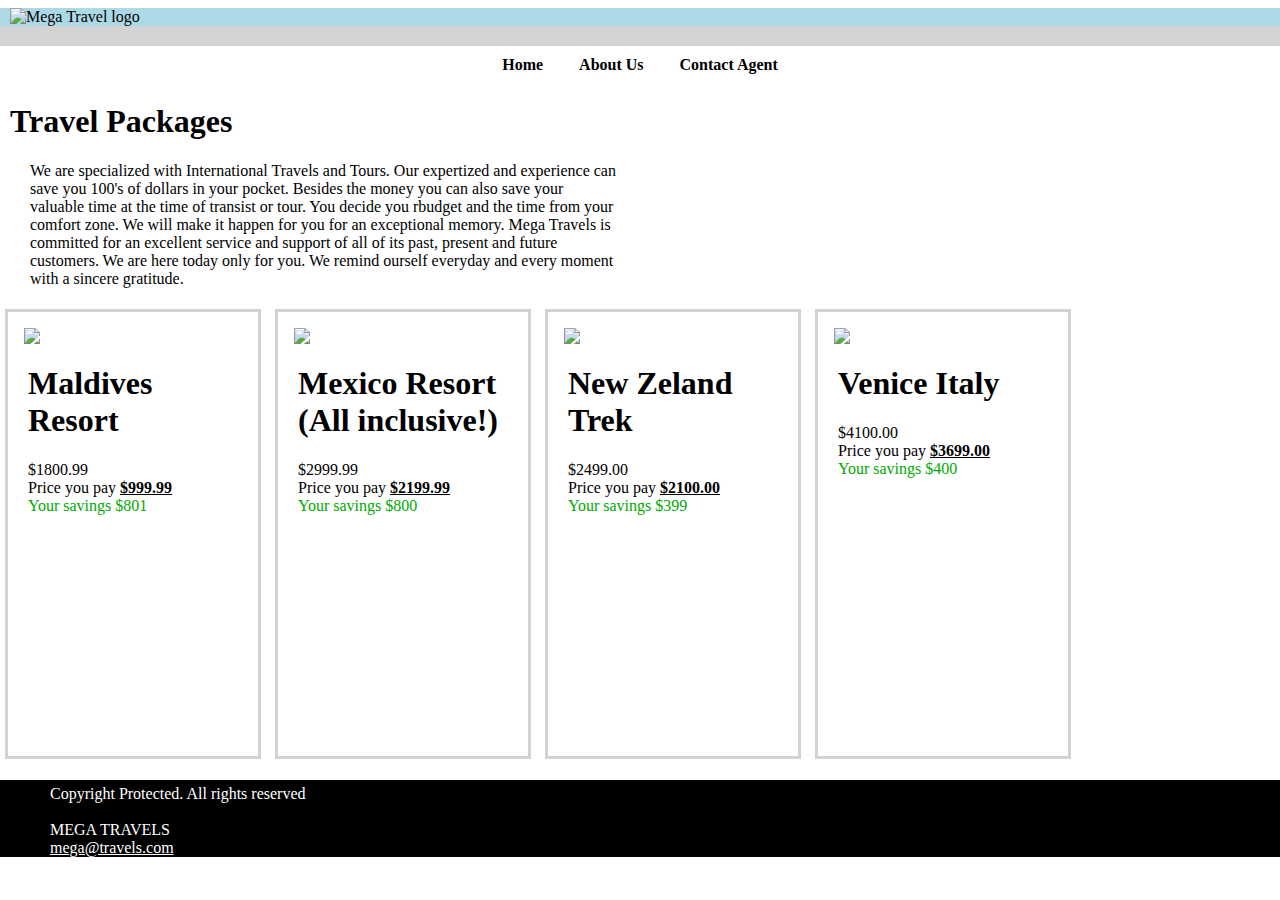
==== index.html @ 42c58498 "CSS Assignment" ====
<!DOCTYPE html>
<html lang="en">
	<HEAD>
		<!-- Metadata -->
		<meta charset="utf-8">
		<title>Mega Travel</title>		
		<meta name="description" content="Mega Travel">
		<meta name="viewport" content="width=device-width, initial-scale=1">

		<link rel="stylesheet" type="text/css" href="default.css">
	</HEAD>
	<body>
		<header>
			<img id="logo" src="Pictures/mega travel logo.png" alt="Mega Travel logo">
		</header>

		<div id="header-separator"></div>

		<nav>
			<ul>
				<li><a href="#">Home</a></li>
				<li><a href="About Us.html">About Us</a></li>
				<li><a href="Contact Agent.html">Contact Agent</a></li>
			</ul>
		</nav>

		<article id="intro">
			<h1>Travel Packages</h1>
			
			<p>
				We are specialized with International Travels and Tours. Our expertized and experience can save you 100's of dollars in your pocket. Besides the money you can also save your valuable time at the time of transist or tour. You decide you rbudget and the time from your comfort zone. We will make it happen for you for an exceptional memory. Mega Travels is committed for an excellent service and support of all of its past, present and future customers. We are here today only for you. We remind ourself everyday and every moment with a sincere gratitude.	
			</p>
		</article>

		<article id="cards">
			<div class="card">
				<a href="#">
					<img src="Pictures/maldives.png">
					<h1>Maldives Resort</h1>
					<p>
						$1800.99 <br>
						Price you pay <span style="text-decoration: underline;font-weight: bold">$999.99</span> <br>
						<span class="savings">Your savings $801</span>
					</p>
				</a>
			</div>
			<div class="card">
				<a href="#">
					<img src="Pictures/mexico.png">
					<h1>Mexico Resort (All inclusive!)</h1>
					<p>
						$2999.99 <br>
						Price you pay <span style="text-decoration: underline;font-weight: bold">$2199.99</span> <br>
						<span class="savings">Your savings $800</span>
					</p>
				</a>
			</div>
			<div class="card">
				<a href="#">
					<img src="Pictures/newzealand.png">
					<h1>New Zeland Trek</h1>
					<p>
						$2499.00 <br>
						Price you pay <span style="text-decoration: underline;font-weight: bold">$2100.00</span> <br>
						<span class="savings">Your savings $399</span>
					</p>
				</a>
			</div>
			<div class="card">
				<a href="#">
					<img src="Pictures/venice.png">
					<h1>Venice Italy</h1>
					<p>
						$4100.00 <br>
						Price you pay <span style="text-decoration: underline;font-weight: bold">$3699.00</span> <br>
						<span class="savings">Your savings $400</span>
					</p>
				</a>
			</div>
		</article>

		<footer>
			<p>
				Copyright Protected. All rights reserved <br>
				<br>
				MEGA TRAVELS <br>
				<a href="mailto:mega@travels.com">mega@travels.com</a>
			</p>
		</footer>
	</body>
</html>
---- default.css ----
@keyframes nav-hover {
	from {
		color: var(--main-text-color);
		transform: translateY(0px);
	}
	to {
		color: var(--hover-text-color);
		transform: translateY(-2px);
	}
}

@keyframes card-hover {
	from {
		background-color: var(--main-bg-color);
		color: var(--main-text-color);
	}
	to {
		background-color: var(--secondary-bg-color);
		color: var(--secondary-text-color);
	}
}

* {
	box-sizing: border-box;
	margin-left: 0;
	padding: 0;
}

/* Color Variables note: not compatible with IE*/
:root {
  --main-bg-color: #FFFFFF; /* White */
  --secondary-bg-color: #000000; /* Black */
  --highlight-color: #ADD8E6; /* Light Blue*/
  --header-separator-color: #D3D3D3; /*>Light Grey*/

  --main-text-color: #000000; /* Black */
  --secondary-text-color: #FFFFFF; /* White*/
  --hover-text-color: #FFA500; /* Orange */
  --savings-color: #00AA00; /* Medium Green*/
}

#logo {
	display: block;
	margin-left: auto;
	margin-right: auto;
	width: 250px;
}

header {
	background-color: var(--highlight-color);
	width: 100%;
	padding-bottom: 0;
	margin: 0;
}

#header-separator {
	background-color: var(--header-separator-color);
	width: 100%;
	height: 20px;
	margin-bottom: 20px;
}

nav {
	background-color: var(--secondary-bg-color);
	width: 100%;
}

nav ul {
	list-style-type: none;
	margin: 0;
	padding: 0;
	overflow: hidden;
	position: relative;
	text-align: center;
}

nav li {
	display: inline;
}

nav li a {
	display: inline-block;
	color: var(--secondary-text-color);
	text-align: center;
	padding-left: 1em;
	padding-right: 1em;
	padding-top: 0.5em;
	padding-bottom: 0.5em;
	font-weight: bold;
	text-decoration: none;
}

nav li a:hover {
	color: var(--hover-text-color);
}

body {
	background-color: var(--main-bg-color);
	width: 100%;
}

#intro {
	background: var(--main-bg-color);
	color: var(--main-text-color);
	width: 100%;
	padding-left: 10px;
}

#cards {
	position: relative;
	top: 0px;
	width: 100%;
}

.card {
	border: solid;
	border-color: #D3D3D3; /* Light Grey */
	margin: 5px;
}

/* Using three hovers for this feels like the wrong solution, but it's working atm...*/
.card:hover {
	animation: card-hover 1s forwards;
}

.card:hover > a {
	animation: card-hover 1s forwards;
}

.card a:hover > p {
	animation: card-hover 1s forwards;
}

.card a {
	text-decoration: none;
}

.card a:link {
	color: var(--main-text-color);
}

.card img {
	display: block;
	margin-top: 1em;
	margin-left: 1em;
	margin-right: 1em;
	width: 92%;
}

.card h1,p {
	padding-left: 20px;
	padding-right: 20px;
}

.savings {
	color: var(--savings-color);
}

footer {
	background-color: var(--secondary-bg-color);
	color: var(--secondary-text-color);
	width: 100%;
	margin-bottom: 0;
	padding-bottom: 0;
}

footer p {
	padding-top: 5px;
	padding-left: 50px;
}

footer a:link {
	color: var(--secondary-text-color);
}

@media only screen and (min-width: 600px) {
	#logo {
		display: block;
		margin-left: 10px;
		margin-right: auto;
		width: 250px;
	}
	#header-separator {
		margin-bottom: 10px;
	}

	nav {
		background-color: var(--main-bg-color);
		color: var(--main-text-color);
		width: 100%;
	}
	nav li a {
		color: var(--main-text-color);
		padding-top: 0em;
	}

	nav li a:hover {
		color: var(--hover-text-color);
		animation: nav-hover 0.5s forwards;
	}

	#intro {
		width: 50%;
	}

	.card {
		border: solid;
		border-color: #D3D3D3; /* Light Grey */
		width: 22%;
		display: inline-block;
		margin: 5px;
		height: 400px;
		vertical-align: top;
		text-align: left;
	}

	.card img {
		display: block;
		margin-top: 1em;
		margin-left: 1em;
		margin-right: 1em;
		width: 85%;
	}

	.card h1,p {
		padding-left: 10;
	}
}

@media only screen and (min-width: 1200px) {
		.card {
			border: solid;
			border-color: #D3D3D3; /* Light Grey */
			width: 20%;
			display: inline-block;
			margin: 5px;
			height: 450px;
			vertical-align: top;
			text-align: left;
		}
}

@media only screen and (min-width: 1600px) {
		.card {
			border: solid;
			border-color: #D3D3D3; /* Light Grey */
			width: 20%;
			display: inline-block;
			margin: 5px;
			height: 500px;
			vertical-align: top;
			text-align: left;
		}
}

@media only screen and (min-width: 2000px) {
		.card {
			border: solid;
			border-color: #D3D3D3; /* Light Grey */
			width: 20%;
			display: inline-block;
			margin: 5px;
			height: 550px;
			vertical-align: top;
			text-align: left;
		}
}

@media only screen and (min-width: 2350px) {
		.card {
			border: solid;
			border-color: #D3D3D3; /* Light Grey */
			width: 24%;
			display: inline-block;
			margin: 5px;
			height: 600px;
			vertical-align: top;
			text-align: left;
		}
}

@media only screen and (min-height: 1000px) and (min-width: 600px) {
	footer{
		position: absolute;
		bottom: 0;
	}
}
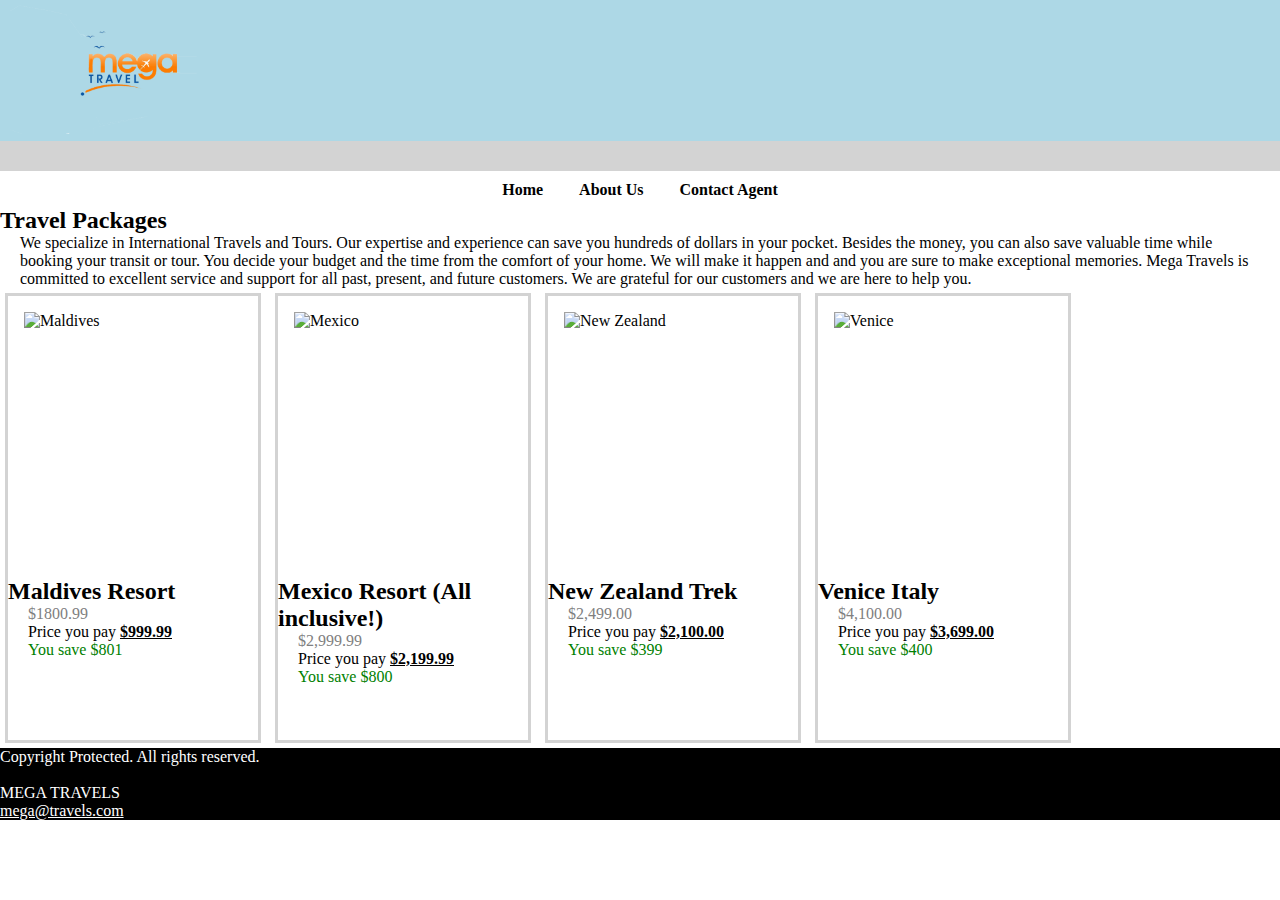
==== commit 612c0014: "Add files via upload" ====
--- a/index.html
+++ b/index.html
@@ -1,91 +1,92 @@
-<!DOCTYPE html>
-<html lang="en">
-	<HEAD>
-		<!-- Metadata -->
-		<meta charset="utf-8">
-		<title>Mega Travel</title>		
-		<meta name="description" content="Mega Travel">
-		<meta name="viewport" content="width=device-width, initial-scale=1">
+﻿<!DOCTYPE html>
+<html>
+    <head>
+        <meta charset="utf-8" />
+        <meta name="viewport" content="width=device-width, initial-scale=1" />
+        <title>Mega Travel</title>
+        <link href="Styles/default.css" rel="stylesheet" />
+        <script src="https://unpkg.com/react/umd/react.development.js"></script>
+        <script src="https://unpkg.com/react-dom/umd/react-dom.development.js"></script>
+        <script src="Components/Welcome.js"></script>
+    </head>
+    <body>
+        <header>
+            <img id="logo" src="Logos/megaTravelLogo.png" alt="Logo" />
+            <div>
+                <nav>
+                    <div id="WelcomeBar"></div>
+                    <ul>
+                        <li><a href="index.html">Home</a></li>
+                        <li><a href="about.html">About Us</a></li>
+                        <li><a href="contact.html">Contact Agent</a></li>
+                    </ul>
+                </nav>
+            </div>
+        </header>
 
-		<link rel="stylesheet" type="text/css" href="default.css">
-	</HEAD>
-	<body>
-		<header>
-			<img id="logo" src="Pictures/mega travel logo.png" alt="Mega Travel logo">
-		</header>
+        <article>
 
-		<div id="header-separator"></div>
+            <div id="root">
+            	<!--Content will be filled in by React-->
+            </div>
 
-		<nav>
-			<ul>
-				<li><a href="#">Home</a></li>
-				<li><a href="About Us.html">About Us</a></li>
-				<li><a href="Contact Agent.html">Contact Agent</a></li>
-			</ul>
-		</nav>
+            <div>
+                <h2>Travel Packages</h2>
+                <p>
+                    We specialize in International Travels and Tours. Our expertise and experience
+                    can save you hundreds of dollars in your pocket. Besides the money, you can also save
+                    valuable time while booking your transit or tour. You decide your budget and the time
+                    from the comfort of your home. We will make it happen and and you are sure to make
+                    exceptional memories. Mega Travels is committed to excellent service and support for
+                    all past, present, and future customers. We are grateful for our customers and we are
+                    here to help you.
+                </p>
+            </div>
+        </article>
 
-		<article id="intro">
-			<h1>Travel Packages</h1>
-			
-			<p>
-				We are specialized with International Travels and Tours. Our expertized and experience can save you 100's of dollars in your pocket. Besides the money you can also save your valuable time at the time of transist or tour. You decide you rbudget and the time from your comfort zone. We will make it happen for you for an exceptional memory. Mega Travels is committed for an excellent service and support of all of its past, present and future customers. We are here today only for you. We remind ourself everyday and every moment with a sincere gratitude.	
-			</p>
-		</article>
 
-		<article id="cards">
-			<div class="card">
-				<a href="#">
-					<img src="Pictures/maldives.png">
-					<h1>Maldives Resort</h1>
-					<p>
-						$1800.99 <br>
-						Price you pay <span style="text-decoration: underline;font-weight: bold">$999.99</span> <br>
-						<span class="savings">Your savings $801</span>
-					</p>
-				</a>
-			</div>
-			<div class="card">
-				<a href="#">
-					<img src="Pictures/mexico.png">
-					<h1>Mexico Resort (All inclusive!)</h1>
-					<p>
-						$2999.99 <br>
-						Price you pay <span style="text-decoration: underline;font-weight: bold">$2199.99</span> <br>
-						<span class="savings">Your savings $800</span>
-					</p>
-				</a>
-			</div>
-			<div class="card">
-				<a href="#">
-					<img src="Pictures/newzealand.png">
-					<h1>New Zeland Trek</h1>
-					<p>
-						$2499.00 <br>
-						Price you pay <span style="text-decoration: underline;font-weight: bold">$2100.00</span> <br>
-						<span class="savings">Your savings $399</span>
-					</p>
-				</a>
-			</div>
-			<div class="card">
-				<a href="#">
-					<img src="Pictures/venice.png">
-					<h1>Venice Italy</h1>
-					<p>
-						$4100.00 <br>
-						Price you pay <span style="text-decoration: underline;font-weight: bold">$3699.00</span> <br>
-						<span class="savings">Your savings $400</span>
-					</p>
-				</a>
-			</div>
-		</article>
+        <div class="cards">
+            <div class="card">
+                <a href="#"><img src="Pictures/maldives.png" alt="Maldives" /></a>
+                <h2> Maldives Resort</h2>
+                <p style="color:grey;">$1800.99</p>
+                <p>Price you pay <u><strong>$999.99</strong></u></p>
+                <p style="color:green;">You save $801</p>
+            </div>
 
-		<footer>
-			<p>
-				Copyright Protected. All rights reserved <br>
-				<br>
-				MEGA TRAVELS <br>
-				<a href="mailto:mega@travels.com">mega@travels.com</a>
-			</p>
-		</footer>
-	</body>
+            <div class="card">
+                <a href="#"><img src="Pictures/mexico.png" alt="Mexico" /></a>
+                <h2>Mexico Resort (All inclusive!)</h2>
+                <p style="color:grey;">$2,999.99</p>
+                <p>Price you pay <u><strong>$2,199.99</strong></u></p>
+                <p style="color:green;">You save $800</p>
+            </div>
+
+            <div class="card">
+                <a href="#"><img src="Pictures/newzealand.png" alt="New Zealand" /></a>
+                <h2>New Zealand Trek</h2>
+                <p style="color:grey;">$2,499.00</p>
+                <p>Price you pay <u><strong>$2,100.00</strong></u></p>
+                <p style="color:green;">You save $399</p>
+            </div>
+
+            <div class="card">
+                <a href="#"><img src="Pictures/venice.png" alt="Venice" /></a>
+                <h2>Venice Italy</h2>
+                <p style="color:grey;">$4,100.00</p>
+                <p>Price you pay <u><strong>$3,699.00</strong></u></p>
+                <p style="color:green;">You save $400</p>
+            </div>
+
+        </div>
+
+
+        <div>
+            <footer>
+                Copyright Protected. All rights reserved. <br /><br />MEGA TRAVELS<br />
+                <a href="mailto:mega@travels.com">mega@travels.com</a>
+            </footer>
+        </div>
+
+    </body>
 </html>--- a/Styles/default.css
+++ b/Styles/default.css
@@ -0,0 +1,326 @@
+@keyframes nav-hover {
+	from {
+		color: var(--main-text-color);
+		transform: translateY(0px);
+	}
+	to {
+		color: var(--hover-text-color);
+		transform: translateY(-2px);
+	}
+}
+
+@keyframes card-hover {
+	from {
+		background-color: var(--main-bg-color);
+		color: var(--main-text-color);
+	}
+	to {
+		background-color: var(--secondary-bg-color);
+		color: var(--secondary-text-color);
+	}
+}
+
+* {
+	box-sizing: border-box;
+	margin: 0;
+	padding: 0;
+}
+
+/* Color Variables note: not compatible with IE*/
+:root {
+  --main-bg-color: #FFFFFF; /* White */
+  --secondary-bg-color: #000000; /* Black */
+  --highlight-color: #ADD8E6; /* Light Blue*/
+  --header-separator-color: #D3D3D3; /*>Light Grey*/
+
+  --main-text-color: #000000; /* Black */
+  --secondary-text-color: #FFFFFF; /* White*/
+  --hover-text-color: #FFA500; /* Orange */
+  --savings-color: #00AA00; /* Medium Green*/
+}
+
+#logo {
+	display: block;
+	margin-left: auto;
+	margin-right: auto;
+	width: 250px;
+}
+
+header {
+	background-color: var(--highlight-color);
+	width: 100%;
+	padding: 0;
+	margin: 0;
+}
+
+#WelcomeBar {
+	background-color: var(--header-separator-color);
+	width: 100%;
+	height: 30px;
+	margin-bottom: 20px;
+}
+
+#Welcome {
+	padding: 0px;
+	margin-top: 0px;
+	padding-left: 10px;
+	font-size: 24px;
+	float: left;
+}
+
+#WelcomeTime {
+	float: right;
+	font-size: 24px;
+}
+
+#WelcomeTime img {
+	height: 24px;
+}
+
+nav {
+	background-color: var(--secondary-bg-color);
+	width: 100%;
+}
+
+nav ul {
+	list-style-type: none;
+	margin: 0;
+	padding: 0;
+	overflow: hidden;
+	position: relative;
+	text-align: center;
+}
+
+nav li {
+	display: inline;
+}
+
+nav li a {
+	display: inline-block;
+	color: var(--secondary-text-color);
+	text-align: center;
+	padding-left: 1em;
+	padding-right: 1em;
+	padding-top: 0.5em;
+	padding-bottom: 0.5em;
+	font-weight: bold;
+	text-decoration: none;
+}
+
+nav li a:hover {
+	color: var(--hover-text-color);
+}
+
+body {
+	background-color: var(--main-bg-color);
+	width: 100%;
+}
+
+#intro {
+	background: var(--main-bg-color);
+	color: var(--main-text-color);
+	width: 100%;
+	padding-left: 10px;
+}
+
+#cards {
+	position: relative;
+	top: 0px;
+	width: 100%;
+}
+
+.card {
+	border: solid;
+	border-color: #D3D3D3; /* Light Grey */
+	margin: 5px;
+}
+
+/* Using three hovers for this feels like the wrong solution, but it's working atm...*/
+.card:hover {
+	animation: card-hover 1s forwards;
+}
+
+.card:hover > a {
+	animation: card-hover 1s forwards;
+}
+
+.card a:hover > p {
+	animation: card-hover 1s forwards;
+}
+
+.card a {
+	text-decoration: none;
+}
+
+.card a:link {
+	color: var(--main-text-color);
+}
+
+.card img {
+	display: block;
+	margin-top: 1em;
+	margin-left: 1em;
+	margin-right: 1em;
+	width: 92%;
+	height: 75%;
+}
+
+.card h1,p {
+	padding-left: 20px;
+	padding-right: 20px;
+}
+
+.savings {
+	color: var(--savings-color);
+}
+
+.Activities {
+	display: inline-block;
+}
+
+footer {
+	background-color: var(--secondary-bg-color);
+	color: var(--secondary-text-color);
+	width: 100%;
+	margin-bottom: 0;
+	padding-bottom: 0;
+}
+
+footer p {
+	padding-top: 5px;
+	padding-left: 50px;
+}
+
+footer a:link {
+	color: var(--secondary-text-color);
+}
+
+@media only screen and (min-width: 600px) {
+	#logo {
+		display: block;
+		margin-left: 10px;
+		margin-right: auto;
+		width: 250px;
+	}
+	#WelcomeBar {
+		margin-bottom: 10px;
+	}
+
+	nav {
+		background-color: var(--main-bg-color);
+		color: var(--main-text-color);
+		width: 100%;
+	}
+	nav li a {
+		color: var(--main-text-color);
+		padding-top: 0em;
+	}
+
+	nav li a:hover {
+		color: var(--hover-text-color);
+		animation: nav-hover 0.5s forwards;
+	}
+
+	#intro {
+		width: 50%;
+	}
+
+	.card {
+		border: solid;
+		border-color: #D3D3D3; /* Light Grey */
+		width: 22%;
+		display: inline-block;
+		margin: 5px;
+		height: 400px;
+		vertical-align: top;
+		text-align: left;
+	}
+
+	.card img {
+		width: 85%;
+		height: 55%;
+	}
+
+	.card h1,p {
+		padding-left: 10;
+	}
+}
+
+@media only screen and (min-width: 1200px) {
+		.card {
+			border: solid;
+			border-color: #D3D3D3; /* Light Grey */
+			width: 20%;
+			display: inline-block;
+			margin: 5px;
+			height: 450px;
+			vertical-align: top;
+			text-align: left;
+		}
+
+		.card img {
+			width: 90%;
+			height: 60%;
+		}
+}
+
+@media only screen and (min-width: 1600px) {
+		.card {
+			border: solid;
+			border-color: #D3D3D3; /* Light Grey */
+			width: 20%;
+			display: inline-block;
+			margin: 5px;
+			height: 500px;
+			vertical-align: top;
+			text-align: left;
+		}
+
+		.card img {
+			width: 90%;
+			height: 65%;
+		}
+}
+
+@media only screen and (min-width: 2000px) {
+		.card {
+			border: solid;
+			border-color: #D3D3D3; /* Light Grey */
+			width: 20%;
+			display: inline-block;
+			margin: 5px;
+			height: 550px;
+			vertical-align: top;
+			text-align: left;
+		}
+
+		.card img {
+			width: 90%;
+			height: 70%;
+		}
+}
+
+@media only screen and (min-width: 2350px) {
+		.card {
+			border: solid;
+			border-color: #D3D3D3; /* Light Grey */
+			width: 24%;
+			display: inline-block;
+			margin: 5px;
+			height: 600px;
+			vertical-align: top;
+			text-align: left;
+		}
+
+		.card img {
+			width: 95%;
+			height: 75%;
+		}
+}
+
+@media only screen and (min-height: 1000px) and (min-width: 600px) {
+	footer{
+		position: absolute;
+		bottom: 0;
+	}
+}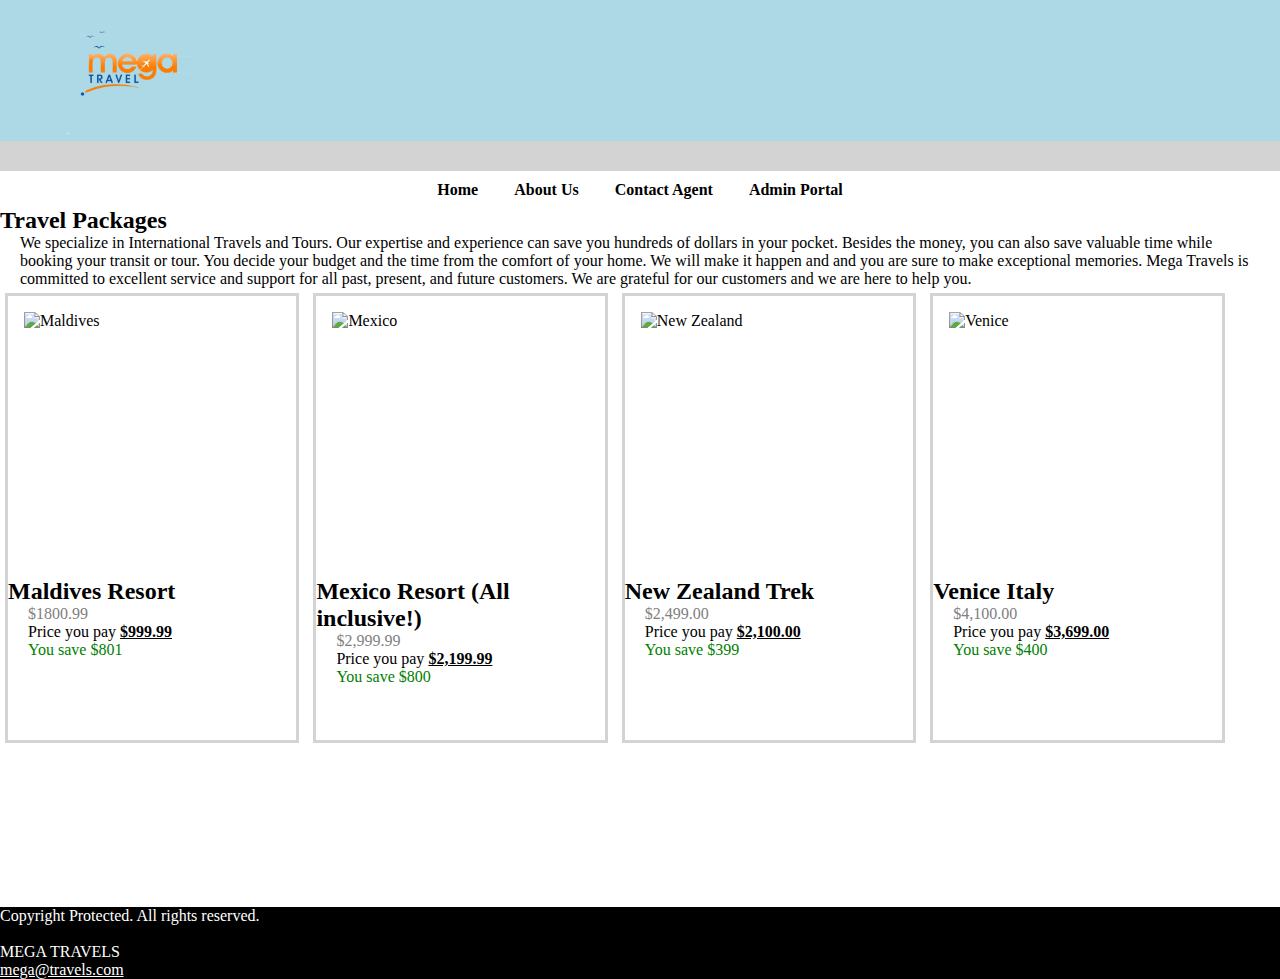
==== commit 622eb70a: "Add files via upload" ====
--- a/index.html
+++ b/index.html
@@ -10,83 +10,82 @@
         <script src="Components/Welcome.js"></script>
     </head>
     <body>
-        <header>
-            <img id="logo" src="Logos/megaTravelLogo.png" alt="Logo" />
-            <div>
-                <nav>
-                    <div id="WelcomeBar"></div>
-                    <ul>
-                        <li><a href="index.html">Home</a></li>
-                        <li><a href="about.html">About Us</a></li>
-                        <li><a href="contact.html">Contact Agent</a></li>
-                    </ul>
-                </nav>
-            </div>
-        </header>
+        <div class="wrapper">
+            <header>
+                <img id="logo" src="Logos/megaTravelLogo.png" alt="Logo" />
+                <div>
+                    <nav>
+                        <div id="WelcomeBar"></div>
+                        <ul>
+                            <li><a href="index.html">Home</a></li>
+                            <li><a href="about.html">About Us</a></li>
+                            <li><a href="contact.html">Contact Agent</a></li>
+                            <li><a href="admin.php">Admin Portal</a></li>
+                        </ul>
+                    </nav>
+                </div>
+            </header>
 
-        <article>
+            <article>
 
-            <div id="root">
-            	<!--Content will be filled in by React-->
-            </div>
+                <div id="root">
+                	<!--Content will be filled in by React-->
+                </div>
 
-            <div>
-                <h2>Travel Packages</h2>
-                <p>
-                    We specialize in International Travels and Tours. Our expertise and experience
-                    can save you hundreds of dollars in your pocket. Besides the money, you can also save
-                    valuable time while booking your transit or tour. You decide your budget and the time
-                    from the comfort of your home. We will make it happen and and you are sure to make
-                    exceptional memories. Mega Travels is committed to excellent service and support for
-                    all past, present, and future customers. We are grateful for our customers and we are
-                    here to help you.
-                </p>
-            </div>
-        </article>
+                <div>
+                    <h2>Travel Packages</h2>
+                    <p>
+                        We specialize in International Travels and Tours. Our expertise and experience
+                        can save you hundreds of dollars in your pocket. Besides the money, you can also save
+                        valuable time while booking your transit or tour. You decide your budget and the time
+                        from the comfort of your home. We will make it happen and and you are sure to make
+                        exceptional memories. Mega Travels is committed to excellent service and support for
+                        all past, present, and future customers. We are grateful for our customers and we are
+                        here to help you.
+                    </p>
+                </div>
+            </article>
 
+            <main>
+                <div class="cards">
+                    <div class="card">
+                        <a href="#"><img src="Pictures/maldives.png" alt="Maldives" /></a>
+                        <h2> Maldives Resort</h2>
+                        <p style="color:grey;">$1800.99</p>
+                        <p>Price you pay <u><strong>$999.99</strong></u></p>
+                        <p style="color:green;">You save $801</p>
+                    </div>
 
-        <div class="cards">
-            <div class="card">
-                <a href="#"><img src="Pictures/maldives.png" alt="Maldives" /></a>
-                <h2> Maldives Resort</h2>
-                <p style="color:grey;">$1800.99</p>
-                <p>Price you pay <u><strong>$999.99</strong></u></p>
-                <p style="color:green;">You save $801</p>
-            </div>
+                    <div class="card">
+                        <a href="#"><img src="Pictures/mexico.png" alt="Mexico" /></a>
+                        <h2>Mexico Resort (All inclusive!)</h2>
+                        <p style="color:grey;">$2,999.99</p>
+                        <p>Price you pay <u><strong>$2,199.99</strong></u></p>
+                        <p style="color:green;">You save $800</p>
+                    </div>
 
-            <div class="card">
-                <a href="#"><img src="Pictures/mexico.png" alt="Mexico" /></a>
-                <h2>Mexico Resort (All inclusive!)</h2>
-                <p style="color:grey;">$2,999.99</p>
-                <p>Price you pay <u><strong>$2,199.99</strong></u></p>
-                <p style="color:green;">You save $800</p>
-            </div>
+                    <div class="card">
+                        <a href="#"><img src="Pictures/newzealand.png" alt="New Zealand" /></a>
+                        <h2>New Zealand Trek</h2>
+                        <p style="color:grey;">$2,499.00</p>
+                        <p>Price you pay <u><strong>$2,100.00</strong></u></p>
+                        <p style="color:green;">You save $399</p>
+                    </div>
 
-            <div class="card">
-                <a href="#"><img src="Pictures/newzealand.png" alt="New Zealand" /></a>
-                <h2>New Zealand Trek</h2>
-                <p style="color:grey;">$2,499.00</p>
-                <p>Price you pay <u><strong>$2,100.00</strong></u></p>
-                <p style="color:green;">You save $399</p>
-            </div>
+                    <div class="card">
+                        <a href="#"><img src="Pictures/venice.png" alt="Venice" /></a>
+                        <h2>Venice Italy</h2>
+                        <p style="color:grey;">$4,100.00</p>
+                        <p>Price you pay <u><strong>$3,699.00</strong></u></p>
+                        <p style="color:green;">You save $400</p>
+                    </div>
 
-            <div class="card">
-                <a href="#"><img src="Pictures/venice.png" alt="Venice" /></a>
-                <h2>Venice Italy</h2>
-                <p style="color:grey;">$4,100.00</p>
-                <p>Price you pay <u><strong>$3,699.00</strong></u></p>
-                <p style="color:green;">You save $400</p>
-            </div>
-
+                </div>
+            </main>
         </div>
-
-
-        <div>
-            <footer>
-                Copyright Protected. All rights reserved. <br /><br />MEGA TRAVELS<br />
-                <a href="mailto:mega@travels.com">mega@travels.com</a>
-            </footer>
-        </div>
-
+        <footer>
+            Copyright Protected. All rights reserved. <br /><br />MEGA TRAVELS<br />
+            <a href="mailto:mega@travels.com">mega@travels.com</a>
+        </footer>
     </body>
 </html>--- a/Styles/default.css
+++ b/Styles/default.css
@@ -111,9 +111,17 @@
 	color: var(--hover-text-color);
 }
 
-body {
+html, body {
 	background-color: var(--main-bg-color);
 	width: 100%;
+	height: 100%;
+}
+
+.wrapper {
+	min-height: 100%;
+	height: auto !important;
+	height: 100%;
+	margin: 0 auto 7px;
 }
 
 #intro {
@@ -170,6 +178,10 @@
 	padding-right: 20px;
 }
 
+.card li {
+	list-style-type: none; 
+}
+
 .savings {
 	color: var(--savings-color);
 }
@@ -184,6 +196,7 @@
 	width: 100%;
 	margin-bottom: 0;
 	padding-bottom: 0;
+	height: 72px;
 }
 
 footer p {
@@ -228,7 +241,7 @@
 	.card {
 		border: solid;
 		border-color: #D3D3D3; /* Light Grey */
-		width: 22%;
+		width: 45%;
 		display: inline-block;
 		margin: 5px;
 		height: 400px;
@@ -246,11 +259,62 @@
 	}
 }
 
+@media only screen and (min-width: 900px) {
+	#logo {
+		display: block;
+		margin-left: 10px;
+		margin-right: auto;
+		width: 250px;
+	}
+	#WelcomeBar {
+		margin-bottom: 10px;
+	}
+
+	nav {
+		background-color: var(--main-bg-color);
+		color: var(--main-text-color);
+		width: 100%;
+	}
+	nav li a {
+		color: var(--main-text-color);
+		padding-top: 0em;
+	}
+
+	nav li a:hover {
+		color: var(--hover-text-color);
+		animation: nav-hover 0.5s forwards;
+	}
+
+	#intro {
+		width: 50%;
+	}
+
+	.card {
+		border: solid;
+		border-color: #D3D3D3; /* Light Grey */
+		width: 30%;
+		display: inline-block;
+		margin: 5px;
+		height: 400px;
+		vertical-align: top;
+		text-align: left;
+	}
+
+	.card img {
+		width: 85%;
+		height: 55%;
+	}
+
+	.card h1,p {
+		padding-left: 10;
+	}
+}
+
 @media only screen and (min-width: 1200px) {
 		.card {
 			border: solid;
 			border-color: #D3D3D3; /* Light Grey */
-			width: 20%;
+			width: 23%;
 			display: inline-block;
 			margin: 5px;
 			height: 450px;
@@ -264,29 +328,11 @@
 		}
 }
 
-@media only screen and (min-width: 1600px) {
-		.card {
-			border: solid;
-			border-color: #D3D3D3; /* Light Grey */
-			width: 20%;
-			display: inline-block;
-			margin: 5px;
-			height: 500px;
-			vertical-align: top;
-			text-align: left;
-		}
-
-		.card img {
-			width: 90%;
-			height: 65%;
-		}
-}
-
 @media only screen and (min-width: 2000px) {
 		.card {
 			border: solid;
 			border-color: #D3D3D3; /* Light Grey */
-			width: 20%;
+			width: 24%;
 			display: inline-block;
 			margin: 5px;
 			height: 550px;
@@ -316,11 +362,4 @@
 			width: 95%;
 			height: 75%;
 		}
-}
-
-@media only screen and (min-height: 1000px) and (min-width: 600px) {
-	footer{
-		position: absolute;
-		bottom: 0;
-	}
 }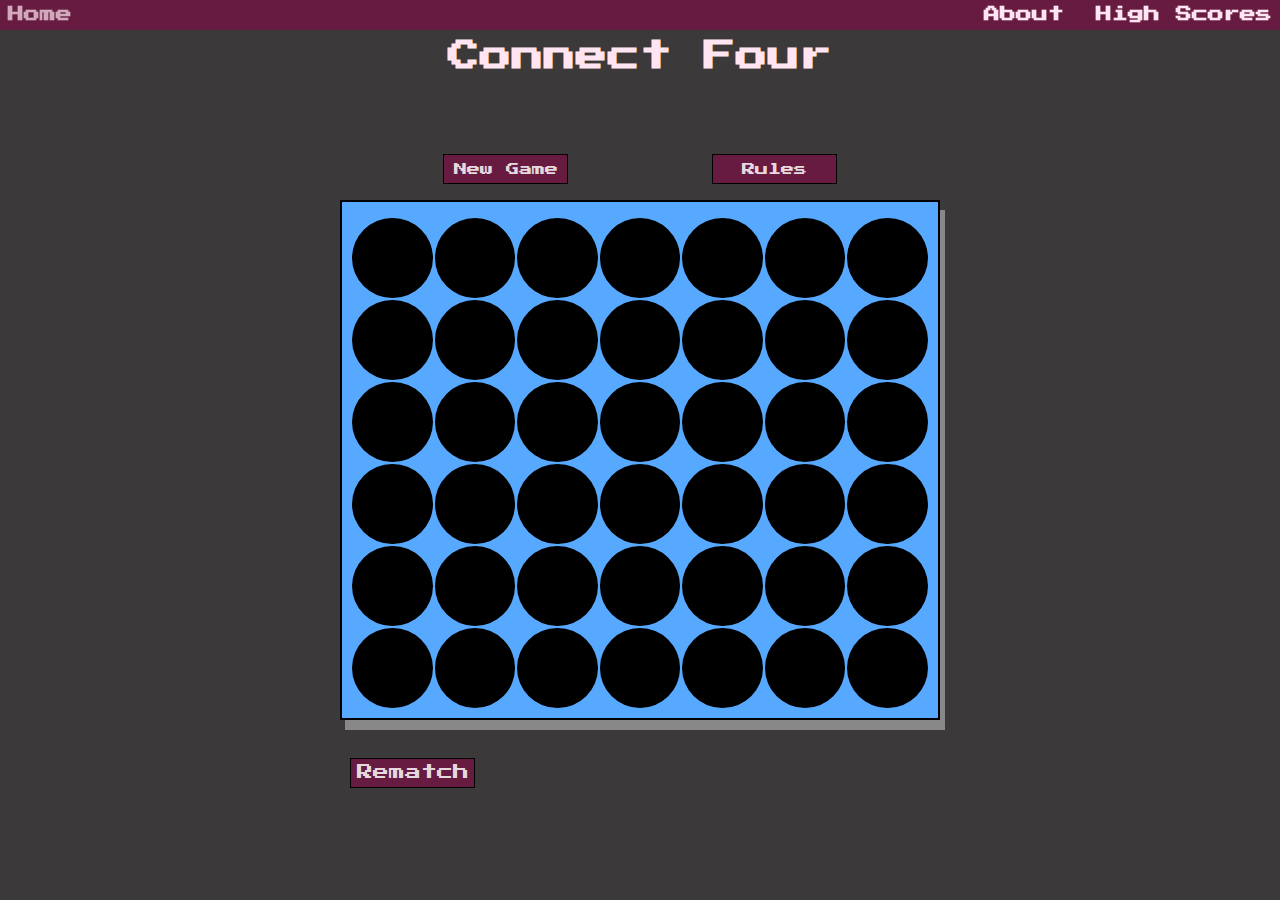
==== commit 1cba3793: "Add files via upload" ====
--- a/index.html
+++ b/index.html
@@ -1,91 +1,106 @@
-﻿<!DOCTYPE html>
-<html>
+﻿<!--
+    Chance Bailey
+    Missouri State University
+    ITC 475 Final Project
+-->
+<!--
+-->
+<!DOCTYPE html>
+<html lang="en">
     <head>
-        <meta charset="utf-8" />
-        <meta name="viewport" content="width=device-width, initial-scale=1" />
-        <title>Mega Travel</title>
-        <link href="Styles/default.css" rel="stylesheet" />
-        <script src="https://unpkg.com/react/umd/react.development.js"></script>
-        <script src="https://unpkg.com/react-dom/umd/react-dom.development.js"></script>
-        <script src="Components/Welcome.js"></script>
+        <meta charset="UTF-8">
+        <link rel="stylesheet" href="Styles/default.css">
+        <link href="https://fonts.googleapis.com/css?family=Press+Start+2P&display=swap" rel="stylesheet">
+        <meta name="viewport" content="width=device-width, initial-scale=1.0">
+        <link rel="stylesheet" href="https://use.fontawesome.com/releases/v5.10.2/css/all.css" integrity="sha384-rtJEYb85SiYWgfpCr0jn174XgJTn4rptSOQsMroFBPQSGLdOC5IbubP6lJ35qoM9" crossorigin="anonymous">
+        <script src="https://ajax.googleapis.com/ajax/libs/jquery/3.3.1/jquery.min.js"></script>
+        <meta http-equiv="X-UA-Compatible" content="ie=edge">
+        <title>Olierra's Corner - Connect Four</title>
     </head>
     <body>
         <div class="wrapper">
             <header>
-                <img id="logo" src="Logos/megaTravelLogo.png" alt="Logo" />
-                <div>
-                    <nav>
-                        <div id="WelcomeBar"></div>
-                        <ul>
-                            <li><a href="index.html">Home</a></li>
-                            <li><a href="about.html">About Us</a></li>
-                            <li><a href="contact.html">Contact Agent</a></li>
-                            <li><a href="admin.php">Admin Portal</a></li>
-                        </ul>
-                    </nav>
-                </div>
+                <nav>
+                    <ul>
+                        <li><a class="home" href="index.html">Home</a></li>
+                        <li><a href="about.html">About</a></li>
+                        <li><a href="highscores.php">High Scores</a></li>
+                    </ul>
+                </nav>
             </header>
-
             <article>
-
-                <div id="root">
-                	<!--Content will be filled in by React-->
-                </div>
-
-                <div>
-                    <h2>Travel Packages</h2>
-                    <p>
-                        We specialize in International Travels and Tours. Our expertise and experience
-                        can save you hundreds of dollars in your pocket. Besides the money, you can also save
-                        valuable time while booking your transit or tour. You decide your budget and the time
-                        from the comfort of your home. We will make it happen and and you are sure to make
-                        exceptional memories. Mega Travels is committed to excellent service and support for
-                        all past, present, and future customers. We are grateful for our customers and we are
-                        here to help you.
-                    </p>
-                </div>
             </article>
-
             <main>
-                <div class="cards">
-                    <div class="card">
-                        <a href="#"><img src="Pictures/maldives.png" alt="Maldives" /></a>
-                        <h2> Maldives Resort</h2>
-                        <p style="color:grey;">$1800.99</p>
-                        <p>Price you pay <u><strong>$999.99</strong></u></p>
-                        <p style="color:green;">You save $801</p>
+                <h1>Connect Four</h1>
+                <h3 class="player-turn"></h3>
+                <div class="container">
+                    <button class="start" onclick="startGame()">New Game</button>
+                    <button class="rules" onclick="showRules()">Rules</button>
+                    <div class="rulesCard">
+                        <p>
+                            Take turns placing chips in one of the columns. You win when you place four chips of the same color in a row, column, or diagonal line. If you fill up the board with no four in a row, the game is a draw. Check out the high scores to see you've made the top ten!
+                        </p>
                     </div>
-
-                    <div class="card">
-                        <a href="#"><img src="Pictures/mexico.png" alt="Mexico" /></a>
-                        <h2>Mexico Resort (All inclusive!)</h2>
-                        <p style="color:grey;">$2,999.99</p>
-                        <p>Price you pay <u><strong>$2,199.99</strong></u></p>
-                        <p style="color:green;">You save $800</p>
-                    </div>
-
-                    <div class="card">
-                        <a href="#"><img src="Pictures/newzealand.png" alt="New Zealand" /></a>
-                        <h2>New Zealand Trek</h2>
-                        <p style="color:grey;">$2,499.00</p>
-                        <p>Price you pay <u><strong>$2,100.00</strong></u></p>
-                        <p style="color:green;">You save $399</p>
-                    </div>
-
-                    <div class="card">
-                        <a href="#"><img src="Pictures/venice.png" alt="Venice" /></a>
-                        <h2>Venice Italy</h2>
-                        <p style="color:grey;">$4,100.00</p>
-                        <p>Price you pay <u><strong>$3,699.00</strong></u></p>
-                        <p style="color:green;">You save $400</p>
-                    </div>
-
-                </div>
+                    <table>
+                        <tr>
+                            <td class="slot"></td>
+                            <td class="slot"></td>
+                            <td class="slot"></td>
+                            <td class="slot"></td>
+                            <td class="slot"></td>
+                            <td class="slot"></td>
+                            <td class="slot"></td>
+                        </tr>
+                        <tr>
+                            <td class="slot"></td>
+                            <td class="slot"></td>
+                            <td class="slot"></td>
+                            <td class="slot"></td>
+                            <td class="slot"></td>
+                            <td class="slot"></td>
+                            <td class="slot"></td>
+                        </tr>
+                        <tr>
+                            <td class="slot"></td>
+                            <td class="slot"></td>
+                            <td class="slot"></td>
+                            <td class="slot"></td>
+                            <td class="slot"></td>
+                            <td class="slot"></td>
+                            <td class="slot"></td>
+                        </tr>
+                        <tr>
+                            <td class="slot"></td>
+                            <td class="slot"></td>
+                            <td class="slot"></td>
+                            <td class="slot"></td>
+                            <td class="slot"></td>
+                            <td class="slot"></td>
+                            <td class="slot"></td>
+                        </tr>
+                        <tr>
+                            <td class="slot"></td>
+                            <td class="slot"></td>
+                            <td class="slot"></td>
+                            <td class="slot"></td>
+                            <td class="slot"></td>
+                            <td class="slot"></td>
+                            <td class="slot"></td>
+                        </tr>
+                        <tr>
+                            <td class="slot"></td>
+                            <td class="slot"></td>
+                            <td class="slot"></td>
+                            <td class="slot"></td>
+                            <td class="slot"></td>
+                            <td class="slot"></td>
+                            <td class="slot"></td>
+                        </tr>
+                    </table>
+                    <div class="rematch">Rematch</div>
+                </div> <!--End of Container-->
             </main>
-        </div>
-        <footer>
-            Copyright Protected. All rights reserved. <br /><br />MEGA TRAVELS<br />
-            <a href="mailto:mega@travels.com">mega@travels.com</a>
-        </footer>
+        </div> <!--End of Wrapper-->
+        <script src="Components/app.js"></script>
     </body>
 </html>--- a/Styles/default.css
+++ b/Styles/default.css
@@ -1,365 +1,365 @@
-@keyframes nav-hover {
-	from {
-		color: var(--main-text-color);
-		transform: translateY(0px);
-	}
-	to {
-		color: var(--hover-text-color);
-		transform: translateY(-2px);
-	}
-}
-
-@keyframes card-hover {
-	from {
-		background-color: var(--main-bg-color);
-		color: var(--main-text-color);
-	}
-	to {
-		background-color: var(--secondary-bg-color);
-		color: var(--secondary-text-color);
-	}
-}
-
-* {
-	box-sizing: border-box;
-	margin: 0;
-	padding: 0;
-}
-
-/* Color Variables note: not compatible with IE*/
-:root {
-  --main-bg-color: #FFFFFF; /* White */
-  --secondary-bg-color: #000000; /* Black */
-  --highlight-color: #ADD8E6; /* Light Blue*/
-  --header-separator-color: #D3D3D3; /*>Light Grey*/
-
-  --main-text-color: #000000; /* Black */
-  --secondary-text-color: #FFFFFF; /* White*/
-  --hover-text-color: #FFA500; /* Orange */
-  --savings-color: #00AA00; /* Medium Green*/
-}
-
-#logo {
-	display: block;
-	margin-left: auto;
-	margin-right: auto;
-	width: 250px;
-}
-
-header {
-	background-color: var(--highlight-color);
-	width: 100%;
-	padding: 0;
-	margin: 0;
-}
-
-#WelcomeBar {
-	background-color: var(--header-separator-color);
-	width: 100%;
-	height: 30px;
-	margin-bottom: 20px;
-}
-
-#Welcome {
-	padding: 0px;
-	margin-top: 0px;
-	padding-left: 10px;
-	font-size: 24px;
-	float: left;
-}
-
-#WelcomeTime {
-	float: right;
-	font-size: 24px;
-}
-
-#WelcomeTime img {
-	height: 24px;
-}
-
-nav {
-	background-color: var(--secondary-bg-color);
-	width: 100%;
-}
-
-nav ul {
-	list-style-type: none;
-	margin: 0;
-	padding: 0;
-	overflow: hidden;
-	position: relative;
-	text-align: center;
-}
-
-nav li {
-	display: inline;
-}
-
-nav li a {
-	display: inline-block;
-	color: var(--secondary-text-color);
-	text-align: center;
-	padding-left: 1em;
-	padding-right: 1em;
-	padding-top: 0.5em;
-	padding-bottom: 0.5em;
-	font-weight: bold;
-	text-decoration: none;
-}
-
-nav li a:hover {
-	color: var(--hover-text-color);
-}
-
-html, body {
-	background-color: var(--main-bg-color);
-	width: 100%;
-	height: 100%;
-}
-
-.wrapper {
-	min-height: 100%;
-	height: auto !important;
-	height: 100%;
-	margin: 0 auto 7px;
-}
-
-#intro {
-	background: var(--main-bg-color);
-	color: var(--main-text-color);
-	width: 100%;
-	padding-left: 10px;
-}
-
-#cards {
-	position: relative;
-	top: 0px;
-	width: 100%;
-}
-
-.card {
-	border: solid;
-	border-color: #D3D3D3; /* Light Grey */
-	margin: 5px;
-}
-
-/* Using three hovers for this feels like the wrong solution, but it's working atm...*/
-.card:hover {
-	animation: card-hover 1s forwards;
-}
-
-.card:hover > a {
-	animation: card-hover 1s forwards;
-}
-
-.card a:hover > p {
-	animation: card-hover 1s forwards;
-}
-
-.card a {
-	text-decoration: none;
-}
-
-.card a:link {
-	color: var(--main-text-color);
-}
-
-.card img {
-	display: block;
-	margin-top: 1em;
-	margin-left: 1em;
-	margin-right: 1em;
-	width: 92%;
-	height: 75%;
-}
-
-.card h1,p {
-	padding-left: 20px;
-	padding-right: 20px;
-}
-
-.card li {
-	list-style-type: none; 
-}
-
-.savings {
-	color: var(--savings-color);
-}
-
-.Activities {
-	display: inline-block;
-}
-
-footer {
-	background-color: var(--secondary-bg-color);
-	color: var(--secondary-text-color);
-	width: 100%;
-	margin-bottom: 0;
-	padding-bottom: 0;
-	height: 72px;
-}
-
-footer p {
-	padding-top: 5px;
-	padding-left: 50px;
-}
-
-footer a:link {
-	color: var(--secondary-text-color);
-}
-
-@media only screen and (min-width: 600px) {
-	#logo {
-		display: block;
-		margin-left: 10px;
-		margin-right: auto;
-		width: 250px;
-	}
-	#WelcomeBar {
-		margin-bottom: 10px;
-	}
-
-	nav {
-		background-color: var(--main-bg-color);
-		color: var(--main-text-color);
-		width: 100%;
-	}
-	nav li a {
-		color: var(--main-text-color);
-		padding-top: 0em;
-	}
-
-	nav li a:hover {
-		color: var(--hover-text-color);
-		animation: nav-hover 0.5s forwards;
-	}
-
-	#intro {
-		width: 50%;
-	}
-
-	.card {
-		border: solid;
-		border-color: #D3D3D3; /* Light Grey */
-		width: 45%;
-		display: inline-block;
-		margin: 5px;
-		height: 400px;
-		vertical-align: top;
-		text-align: left;
-	}
-
-	.card img {
-		width: 85%;
-		height: 55%;
-	}
-
-	.card h1,p {
-		padding-left: 10;
-	}
-}
-
-@media only screen and (min-width: 900px) {
-	#logo {
-		display: block;
-		margin-left: 10px;
-		margin-right: auto;
-		width: 250px;
-	}
-	#WelcomeBar {
-		margin-bottom: 10px;
-	}
-
-	nav {
-		background-color: var(--main-bg-color);
-		color: var(--main-text-color);
-		width: 100%;
-	}
-	nav li a {
-		color: var(--main-text-color);
-		padding-top: 0em;
-	}
-
-	nav li a:hover {
-		color: var(--hover-text-color);
-		animation: nav-hover 0.5s forwards;
-	}
-
-	#intro {
-		width: 50%;
-	}
-
-	.card {
-		border: solid;
-		border-color: #D3D3D3; /* Light Grey */
-		width: 30%;
-		display: inline-block;
-		margin: 5px;
-		height: 400px;
-		vertical-align: top;
-		text-align: left;
-	}
-
-	.card img {
-		width: 85%;
-		height: 55%;
-	}
-
-	.card h1,p {
-		padding-left: 10;
-	}
-}
-
-@media only screen and (min-width: 1200px) {
-		.card {
-			border: solid;
-			border-color: #D3D3D3; /* Light Grey */
-			width: 23%;
-			display: inline-block;
-			margin: 5px;
-			height: 450px;
-			vertical-align: top;
-			text-align: left;
-		}
-
-		.card img {
-			width: 90%;
-			height: 60%;
-		}
-}
-
-@media only screen and (min-width: 2000px) {
-		.card {
-			border: solid;
-			border-color: #D3D3D3; /* Light Grey */
-			width: 24%;
-			display: inline-block;
-			margin: 5px;
-			height: 550px;
-			vertical-align: top;
-			text-align: left;
-		}
-
-		.card img {
-			width: 90%;
-			height: 70%;
-		}
-}
-
-@media only screen and (min-width: 2350px) {
-		.card {
-			border: solid;
-			border-color: #D3D3D3; /* Light Grey */
-			width: 24%;
-			display: inline-block;
-			margin: 5px;
-			height: 600px;
-			vertical-align: top;
-			text-align: left;
-		}
-
-		.card img {
-			width: 95%;
-			height: 75%;
-		}
-}+@keyframes nav-hover-enter {
+    from {
+        color: var(--main-text-color);
+        transform: translateY(0px);
+    }
+
+    to {
+        color: var(--hover-text-color);
+        transform: translateY(-2px);
+    }
+}
+
+@keyframes nav-hover-leave {
+    from {
+        color: var(--hover-text-color);
+        transform: translateY(-2px);
+    }
+
+    to {
+        color: var(--main-text-color);
+        transform: translateY(0px);
+    }
+}
+
+@keyframes button-hover-enter {
+    from {
+        color: var(--main-text-color);
+        box-shadow: 0px 0px #888888;
+        transform: translateY(0px);
+    }
+
+    to {
+        color: var(--hover-text-color);
+        box-shadow: 6px 5px #888888;
+        transform: translateY(-2px);
+    }
+}
+
+@keyframes button-hover-leave {
+    from {
+        color: var(--hover-text-color);
+        box-shadow: 6px 5px #888888;
+        transform: translateY(-2px);
+    }
+
+    to {
+        color: var(--main-text-color);
+        box-shadow: 0px 0px #888888;
+        transform: translateY(0px);
+    }
+}
+
+body::-webkit-scrollbar {
+    width: 0.5em;
+}
+
+body::-webkit-scrollbar-track {
+    -webkit-box-shadow: inset 0 0 6px rgba(0,0,0,0.3);
+}
+
+body::-webkit-scrollbar-thumb {
+    background-color: var(--highlight-color);
+    outline: 1px solid slategrey;
+}
+
+* {
+    margin: 0;
+    padding: 0;
+    box-sizing: border-box;
+    font-family: 'Press Start 2P';
+    text-align: center;
+    margin-top: 0.5rem;
+}
+
+/* Color Variables note: not compatible with IE*/
+:root {
+    --main-bg-color: #3C393A; /* Barossa */
+    --secondary-bg-color: #681B40; /* Pompadour */
+    --highlight-color: #FF439C; /* Wild Strawberry */
+    --main-text-color: #FFE5F1; /* Lavender Blush */
+    --secondary-text-color: #E5D9DF; /* Prim */
+    --hover-text-color: #9E6D85; /* Strikemaster */
+    --slot-background-color: #323032; /* Valentino */
+}
+
+header {
+    position: fixed;
+    top: 0;
+    background-color: var(--highlight-color);
+    width: 100%;
+    padding: 0;
+    margin: 0;
+    z-index: 3;
+}
+
+nav {
+    margin: 0;
+    padding: 0;
+    background-color: var(--secondary-bg-color);
+    width: 100%;
+    height: 30px;
+}
+
+nav ul {
+    list-style-type: none;
+    margin: 0;
+    padding: 0;
+    overflow: hidden;
+    position: relative;
+    bottom: 10px;
+    text-align: right;
+}
+
+.home {
+    position: absolute;
+    left: 0;
+    text-align: left;
+}
+
+nav li {
+    display: inline;
+}
+
+nav li a {
+    display: inline-block;
+    color: var(--secondary-text-color);
+    text-align: center;
+    padding-left: 0.5em;
+    padding-right: 0.5em;
+    padding-top: 0.5em;
+    padding-bottom: 0.5em;
+    font-weight: bold;
+    text-decoration: none;
+}
+
+nav li a:hover {
+    animation: nav-hover-enter 0.5s forwards;
+}
+
+nav li a:not(:hover) {
+    animation: nav-hover-leave 0.5s forwards;
+}
+h1 {
+    position: absolute;
+    top: 2rem;
+    left: 50%;
+    transform: translate(-50%);
+    font-size: 2rem;
+    color: var(--main-text-color);
+    width: 100%;
+}
+
+h3 {
+    position: absolute;
+    top: 4rem;
+    left: 50%;
+    transform: translate(-50%);
+    font-size: 1rem;
+    color: var(--main-text-color);
+    width: 100%;
+}
+
+#gitHub {
+    font-size: 1rem;
+    color: var(--secondary-text-color);
+    font-family: 'Segoe UI', Tahoma, Geneva, Verdana, sans-serif;
+    text-decoration: none;
+    position:absolute;
+    right: 5px;
+}
+
+#gitHub i {
+    color: black;
+    font-size: 1.5rem;
+}
+
+    a:hover {
+        opacity: 0.7;
+    }
+
+
+
+html, body {
+    background-color: var(--main-bg-color);
+    width: 100%;
+}
+
+.wrapper {
+    min-height: 100%;
+    height: 100%;
+    margin: 0 auto 7px;
+}
+
+.container {
+    position: absolute;
+    left: 50%;
+    transform: translate(-50%);
+    width: 90%;
+    height: 380px;
+    top: 9rem;
+    background: rgb(87, 168, 255);
+    border: 2px solid black;
+    padding: .5rem;
+    box-shadow: 5px 10px #888888;
+}
+
+.container table tr td {
+    position: relative;
+    top: -2.5rem;
+    width: 90px;
+    height: 55px;
+    border: 2px solid black;
+    border-radius: 50%;
+    background-color: black;
+    cursor: pointer;
+}
+
+.start {
+    position: relative;
+    left: -4rem;
+    bottom: 4rem;
+    width: 125px;
+    height: 30px;
+    text-align: center;
+    padding: 0.3rem;
+    border: 1px solid black;
+    background: var(--secondary-bg-color);
+    color: var(--secondary-text-color);
+    cursor: pointer;
+}
+
+.rules {
+    position: relative;
+    right: -4rem;
+    bottom: 4rem;
+    width: 125px;
+    height: 30px;
+    text-align: center;
+    padding: 0.3rem;
+    border: 1px solid black;
+    background: var(--secondary-bg-color);
+    color: var(--secondary-text-color);
+    cursor: pointer;
+}
+
+.rematch {
+    position: relative;
+    bottom: 0rem;
+    width: 125px;
+    height: 30px;
+    text-align: center;
+    padding: 0.3rem;
+    border: 1px solid black;
+    background: var(--secondary-bg-color);
+    color: var(--secondary-text-color);
+    cursor: pointer;
+}
+
+.start:hover, .rules:hover, .rematch:hover {
+    animation: button-hover-enter 0.5s forwards;
+}
+
+.start:not(:hover), .rules:not(:hover), .rematch:not(:hover) {
+    animation: button-hover-leave 0.5s forwards;
+}
+
+.rulesCard {
+    width: 90%;
+    height: 90%;
+    background: var(--secondary-bg-color);
+    color: var(--secondary-text-color);
+    border: 1px solid black;
+    padding: 15px;
+    position: absolute;
+    top: 2%;
+    left: 5%;
+    z-index: 3;
+    display: none;
+}
+
+.highscores {
+    width: 90%;
+    height: 400px;
+    background: var(--secondary-bg-color);
+    border: 1px solid black;
+    padding: 15px;
+    position: absolute;
+    top: 10%;
+    left: 5%;
+    bottom: 10%;
+    z-index: 3;
+}
+
+.highscores table {
+    width: 100%;
+    text-align: left;
+    color: var(--secondary-text-color);
+    text-align: left;
+}
+
+.highscores th, td {
+    text-align: left;
+}
+
+.infoCard {
+    width: 90%;
+    height: 80%;
+    background: var(--secondary-bg-color);
+    color: var(--secondary-text-color);
+    border: 1px solid black;
+    padding: 15px;
+    position: absolute;
+    top: 10%;
+    left: 5%;
+    bottom: 10%;
+    z-index: 3;
+}
+
+a:link {
+    color: var(--main-text-color);
+}
+
+a:visited {
+    color: var(--secondary-text-color);
+}
+
+footer {
+    background-color: var(--secondary-bg-color);
+    color: var(--secondary-text-color);
+    width: 100%;
+    margin-bottom: 0;
+    padding-bottom: 0;
+    height: 72px;
+    position: fixed;
+    bottom: 0;
+}
+
+footer p {
+    padding-top: 5px;
+    padding-left: 50px;
+}
+
+footer a:link {
+    color: var(--secondary-text-color);
+}
+
+
+@media screen and (min-width: 600px) {
+    h3 {
+        top: 6rem;
+    }
+    .container {
+        top: 12rem;
+        width: 600px;
+        height: 520px;
+    }
+    .container table tr td {
+        width: 90px;
+        height: 80px;
+    }
+    .rulesCard {
+        top: 25%;
+        height: 250px;
+    }
+}
